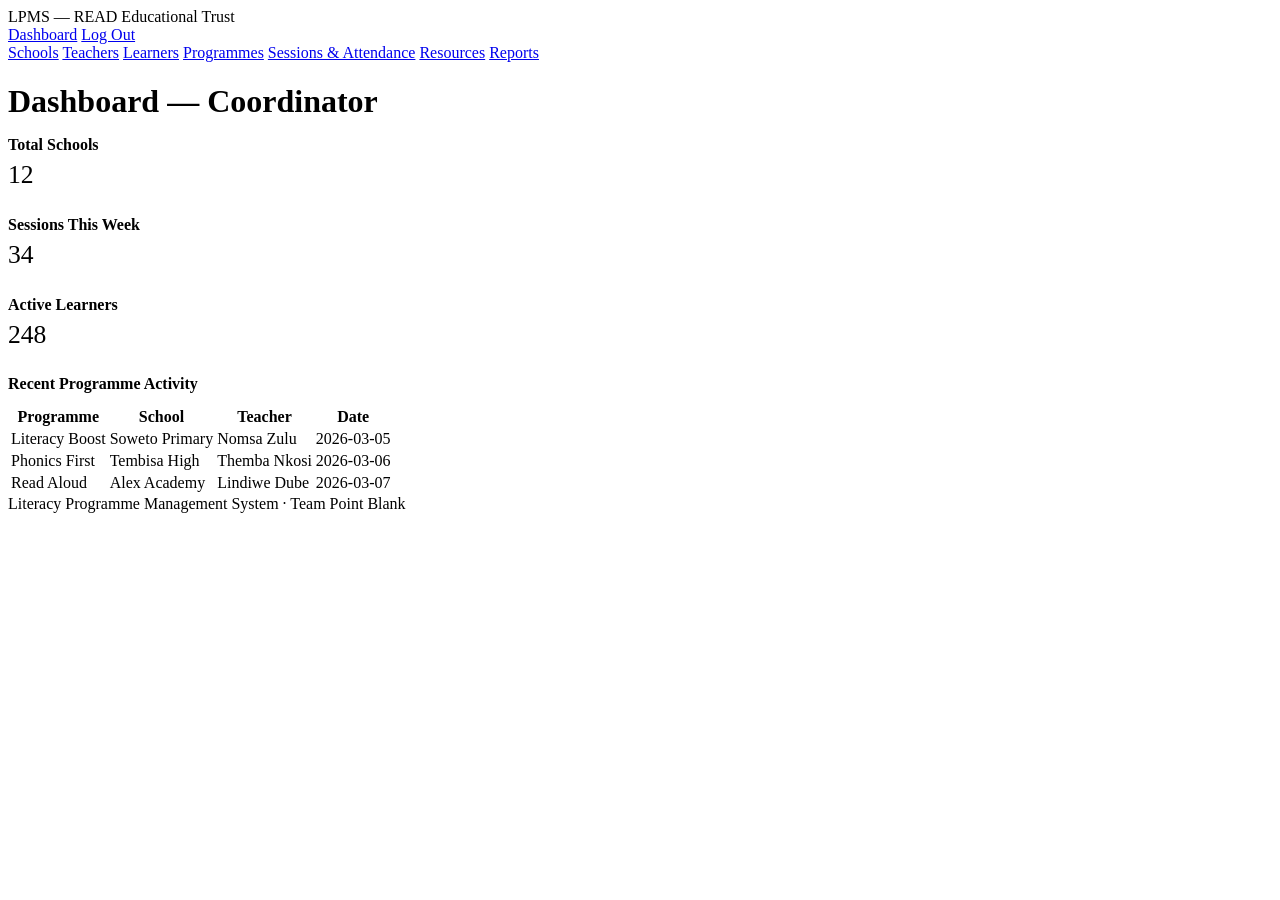
==== dashboard.html @ adfdc7d3 "Add files via upload" ====
<!DOCTYPE html>
<html lang="en">
<head>
  <meta charset="UTF-8">
  <meta name="viewport" content="width=device-width, initial-scale=1.0">
  <title>LPMS - Dashboard</title>
  <link rel="stylesheet" href="css/style.css">
</head>
<body>

  <header class="top-bar">
    <div class="brand">LPMS &mdash; READ Educational Trust</div>
    <nav>
      <a href="dashboard.html">Dashboard</a>
      <a href="index.html">Log Out</a>
    </nav>
  </header>

  <div class="app-shell">
    <aside class="sidebar">
      <a href="schools.html">Schools</a>
      <a href="teachers.html">Teachers</a>
      <a href="learners.html">Learners</a>
      <a href="programmes.html">Programmes</a>
      <a href="sessions.html">Sessions &amp; Attendance</a>
      <a href="resources.html">Resources</a>
      <a href="reports.html">Reports</a>
    </aside>

    <main class="main-content">
      <h1 style="color:var(--navy); margin-bottom:16px;">Dashboard &mdash; Coordinator</h1>

      <div class="card-grid">
        <div class="card">
          <strong>Total Schools</strong>
          <p style="font-size:1.6rem; color:var(--teal); margin-top:6px;">12</p>
        </div>
        <div class="card">
          <strong>Sessions This Week</strong>
          <p style="font-size:1.6rem; color:var(--teal); margin-top:6px;">34</p>
        </div>
        <div class="card">
          <strong>Active Learners</strong>
          <p style="font-size:1.6rem; color:var(--teal); margin-top:6px;">248</p>
        </div>
      </div>

      <div class="card">
        <strong>Recent Programme Activity</strong>
        <table style="margin-top:12px;">
          <thead>
            <tr><th>Programme</th><th>School</th><th>Teacher</th><th>Date</th></tr>
          </thead>
          <tbody>
            <tr><td>Literacy Boost</td><td>Soweto Primary</td><td>Nomsa Zulu</td><td>2026-03-05</td></tr>
            <tr><td>Phonics First</td><td>Tembisa High</td><td>Themba Nkosi</td><td>2026-03-06</td></tr>
            <tr><td>Read Aloud</td><td>Alex Academy</td><td>Lindiwe Dube</td><td>2026-03-07</td></tr>
          </tbody>
        </table>
      </div>
    </main>
  </div>

  <footer>Literacy Programme Management System &middot; Team Point Blank</footer>

  <script src="js/dashboard.js"></script>
</body>
</html>
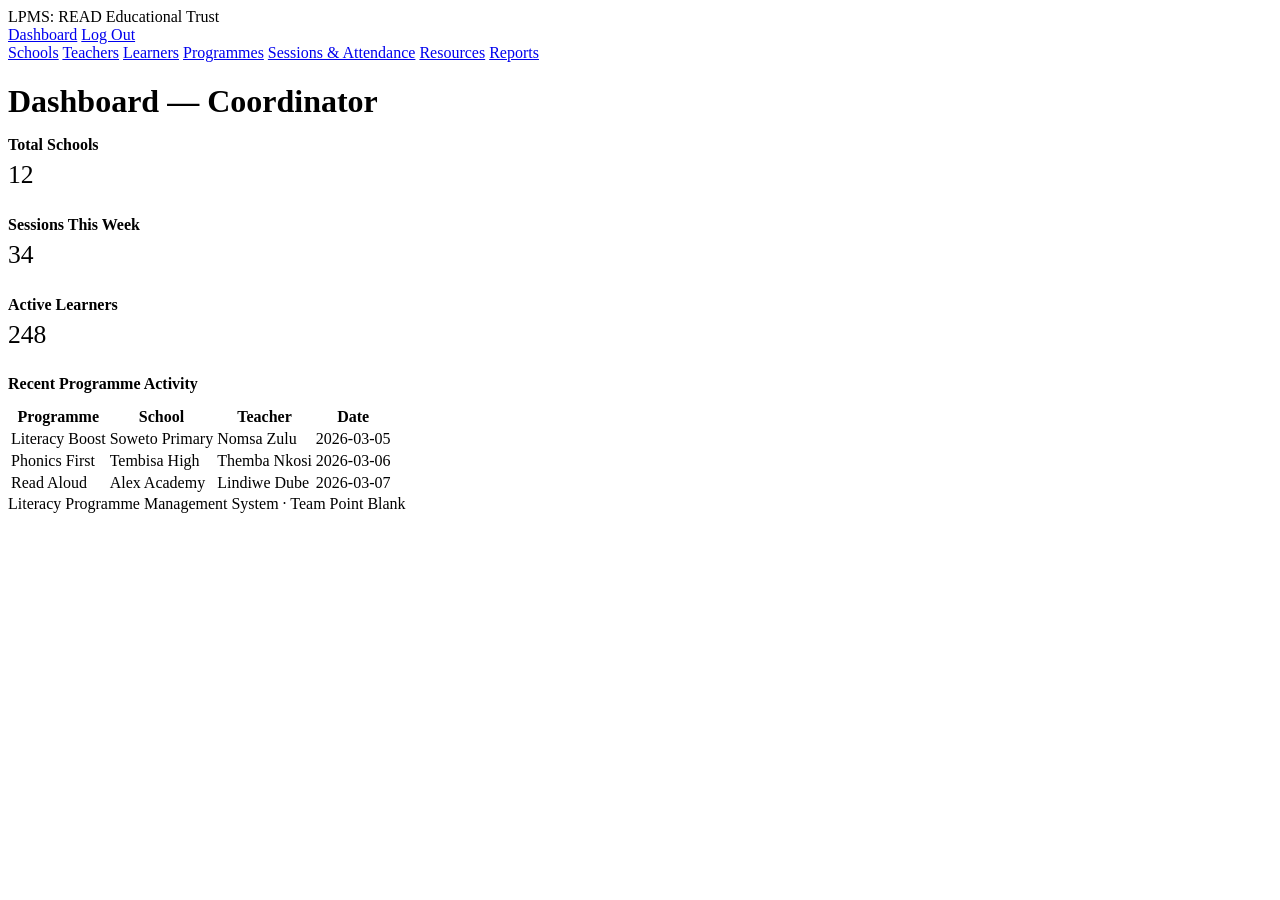
==== commit 53fb7343: "Update dashboard.html" ====
--- a/dashboard.html
+++ b/dashboard.html
@@ -9,7 +9,7 @@
 <body>
 
   <header class="top-bar">
-    <div class="brand">LPMS &mdash; READ Educational Trust</div>
+    <div class="brand">LPMS: READ Educational Trust</div>
     <nav>
       <a href="dashboard.html">Dashboard</a>
       <a href="index.html">Log Out</a>
